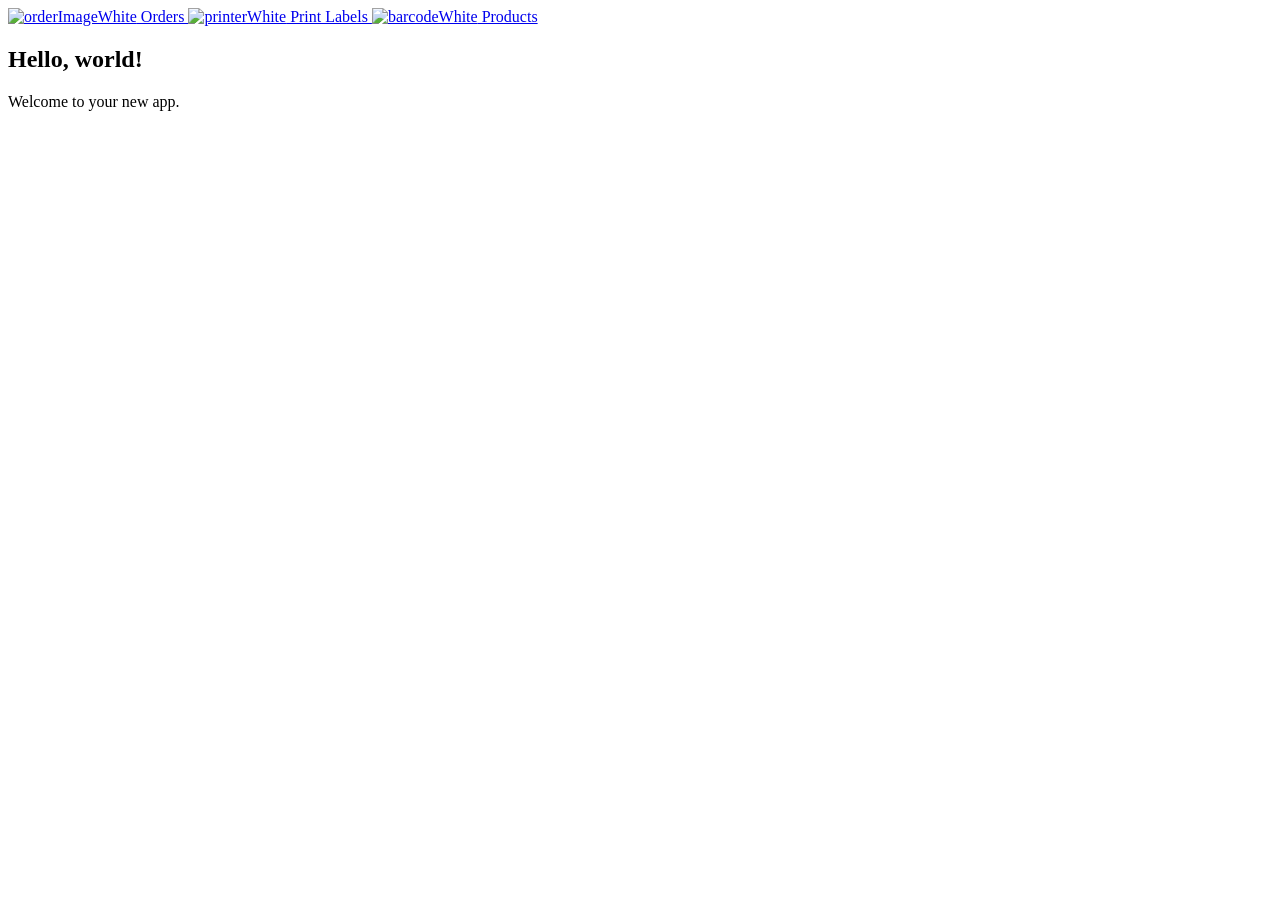
==== SentinelWebPdfDemo/wwwroot/htmlStaging/index.html @ b3b2b7a1 "Add project files." ====
<html lang="en"><head><meta charset="utf-8">
    <meta name="viewport" content="width=device-width, initial-scale=1.0">
    <base href="/">
    <link rel="stylesheet" href="bootstrap/bootstrap.min.css">
    <link rel="stylesheet" href="app.css">
    <link rel="stylesheet" href="SentinelWebPdfDemo.styles.css">
    <link rel="stylesheet" href="css/components.css">
    <link rel="stylesheet" href="css/styles.css">
    <title>TESTING</title></head>

<body><div class="page" b-x63vaxzilv=""><div class="sidebar" b-x63vaxzilv=""><div class="navbar" b-1i6ufgym1c=""><div class="logo-container" b-1i6ufgym1c=""><img src="../src/Teklynx.jpg" alt="" class="logo" b-1i6ufgym1c=""></div>
    <div class="navbar-items-container" b-1i6ufgym1c=""><a href="orders" class="navbar-item" b-1i6ufgym1c=""><img src="../src/orderWhite.png" alt="orderImageWhite" class="navbar-image" b-1i6ufgym1c="">
            Orders
        </a>
        <a href="printlabels" class="navbar-item" b-1i6ufgym1c=""><img src="../src/printerWhite.png" alt="printerWhite" class="navbar-image" b-1i6ufgym1c="">
            Print Labels
        </a>
        <a href="products" class="navbar-item" b-1i6ufgym1c=""><img src="../src/barcodeWhite.png" alt="barcodeWhite" class="navbar-image" b-1i6ufgym1c="">
            Products
        </a></div></div></div>

    <main b-x63vaxzilv=""><div class="top-row" b-x63vaxzilv=""></div>

        <article class="content" b-x63vaxzilv="">

<h1>Hello, world!</h1>

Welcome to your new app.
</article></main></div>

</body></html>
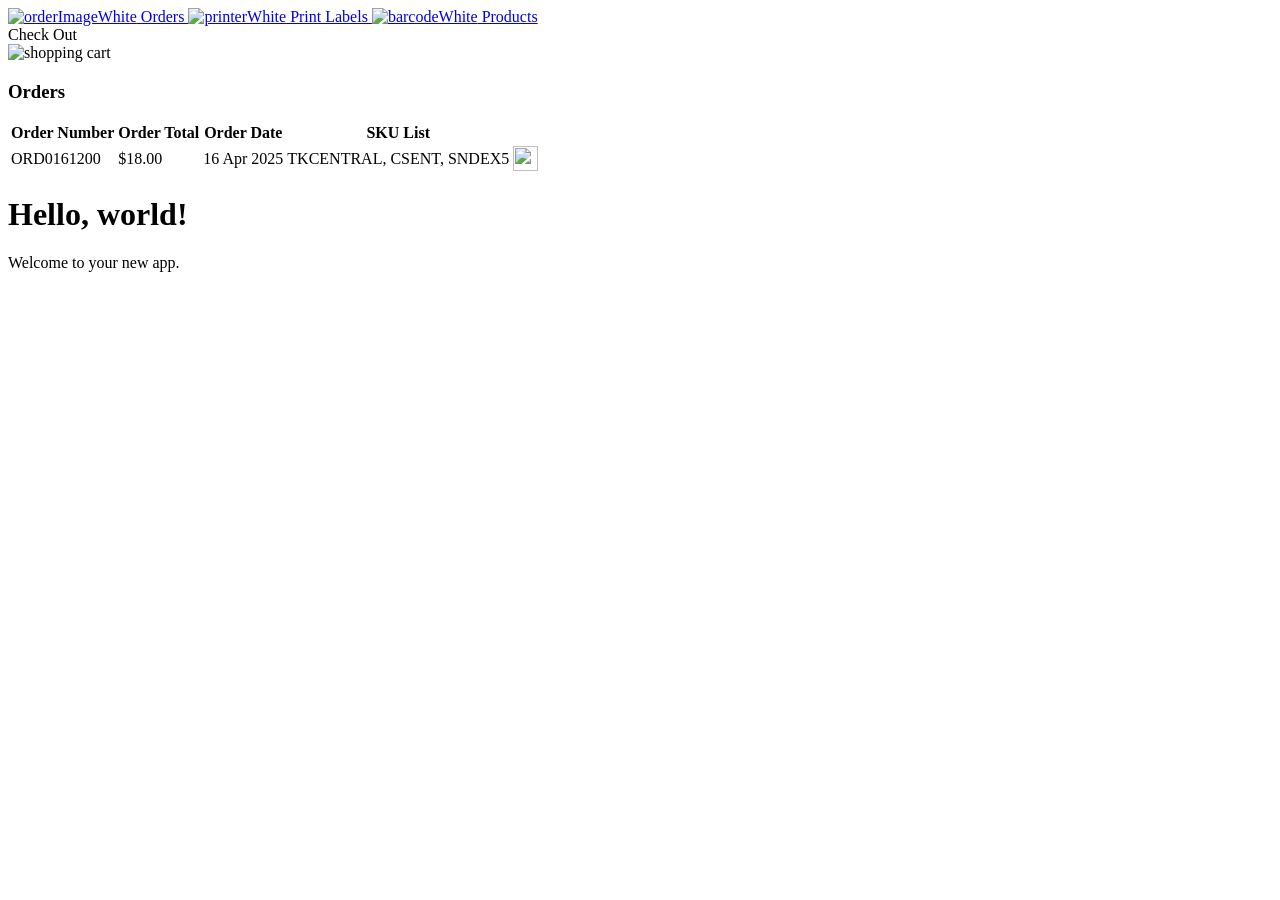
==== commit 4d281888: "Implemented Checkout cart, which creates a new order in the database and triggers SENTINEL to genera" ====
--- a/SentinelWebPdfDemo/wwwroot/htmlStaging/index.html
+++ b/SentinelWebPdfDemo/wwwroot/htmlStaging/index.html
@@ -6,6 +6,7 @@
     <link rel="stylesheet" href="SentinelWebPdfDemo.styles.css">
     <link rel="stylesheet" href="css/components.css">
     <link rel="stylesheet" href="css/styles.css">
+    <link rel="stylesheet" href="css/defaults.css">
     <title>TESTING</title></head>
 
 <body><div class="page" b-x63vaxzilv=""><div class="sidebar" b-x63vaxzilv=""><div class="navbar" b-1i6ufgym1c=""><div class="logo-container" b-1i6ufgym1c=""><img src="../src/Teklynx.jpg" alt="" class="logo" b-1i6ufgym1c=""></div>
@@ -19,9 +20,44 @@
             Products
         </a></div></div></div>
 
-    <main b-x63vaxzilv=""><div class="top-row" b-x63vaxzilv=""></div>
+    <main b-x63vaxzilv="">
+        <div class="top-row" b-x63vaxzilv="">
+            <div class="cart-parent">
+                <div class="checkout-button clickable">Check Out</div>
+                <div class="cart-image-container">
+                    <img class="cart-image" src="../src/shoppingCartBlack.png" alt="shopping cart">
+                </div>
+            </div>       
+        </div>
 
-        <article class="content" b-x63vaxzilv="">
+        <article class="content"><!--bl:14--><h3>Orders</h3>
+            <div class="body-container">
+                <table class="order-table">
+                    <thead>
+                        <tr class="table-header">
+                            <th>Order Number</th>
+                            <th>Order Total</th>
+                            <th>Order Date</th>
+                            <th>SKU List</th>
+                            <th></th>
+                        </tr>
+                    </thead>
+                    <tbody>
+                        <tr>
+                            <td>ORD0161200</td>
+                            <td>$18.00</td>
+                            <td>16 Apr 2025</td>
+                            <td>TKCENTRAL, CSENT, SNDEX5</td>
+                            <td class="hover-click">
+                                <div class="clickable">
+                                    <img src="../src/checklist.png" alt="packList" style="height: 25px;">
+                                </div>
+                            </td>
+                        </tr>
+                    </tbody>
+                </table>
+            </div><!--/bl:14-->
+        </article>
 
 <h1>Hello, world!</h1>
 
